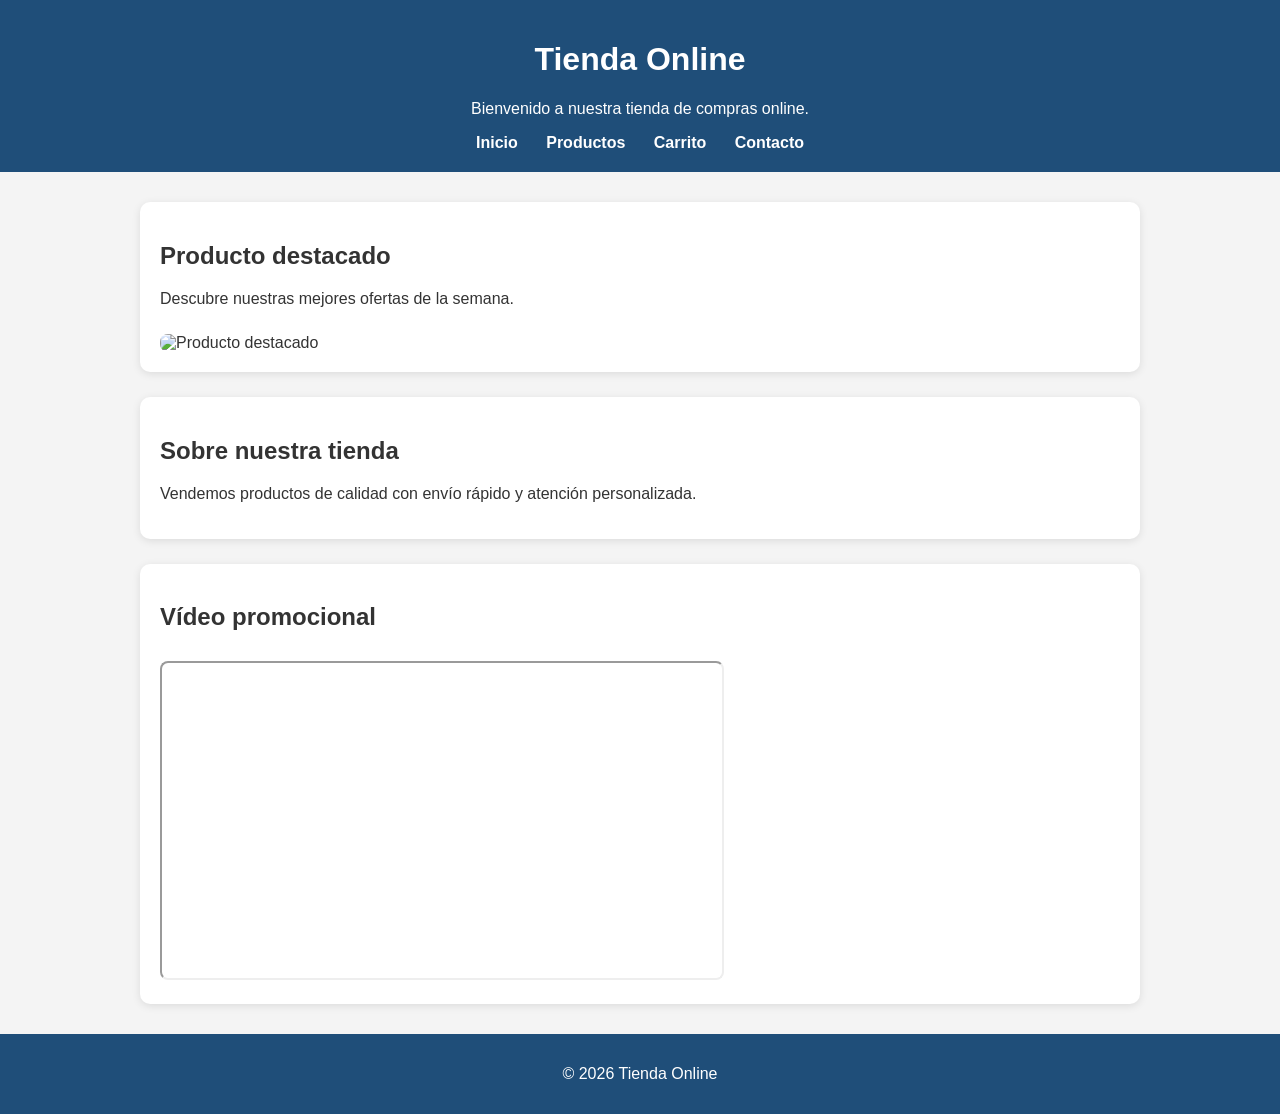
==== index.html @ 956310a9 "Create index.html" ====
<!DOCTYPE html>
<html lang="es">
<head>
  <meta charset="UTF-8">
  <meta name="viewport" content="width=device-width, initial-scale=1.0">
  <title>Tienda Online - Inicio</title>
  <link rel="stylesheet" href="styles.css">
</head>
<body>
  <header>
    <h1>Tienda Online</h1>
    <p>Bienvenido a nuestra tienda de compras online.</p>

    <nav>
      <a href="index.html">Inicio</a>
      <a href="productos.html">Productos</a>
      <a href="carrito.html">Carrito</a>
      <a href="contacto.html">Contacto</a>
    </nav>
  </header>

  <main>
    <section>
      <h2>Producto destacado</h2>
      <p>Descubre nuestras mejores ofertas de la semana.</p>
      <img src="https://images.unsplash.com/photo-1523275335684-37898b6baf30?w=800" alt="Producto destacado">
    </section>

    <section>
      <h2>Sobre nuestra tienda</h2>
      <p>Vendemos productos de calidad con envío rápido y atención personalizada.</p>
    </section>

    <section>
      <h2>Vídeo promocional</h2>
      <iframe width="560" height="315"
        src="https://www.youtube.com/embed/tgbNymZ7vqY"
        title="Vídeo promocional"
        allowfullscreen>
      </iframe>
    </section>
  </main>

  <footer>
    <p>© 2026 Tienda Online</p>
  </footer>
</body>
</html>
---- styles.css ----
body {
  font-family: Arial, sans-serif;
  margin: 0;
  background-color: #f4f4f4;
  color: #333;
}

header {
  background-color: #1f4e79;
  color: white;
  padding: 20px;
  text-align: center;
}

nav {
  margin-top: 15px;
}

nav a {
  color: white;
  text-decoration: none;
  margin: 0 12px;
  font-weight: bold;
}

main {
  width: 90%;
  max-width: 1000px;
  margin: 30px auto;
}

section {
  background-color: white;
  padding: 20px;
  margin-bottom: 25px;
  border-radius: 10px;
  box-shadow: 0 2px 8px rgba(0, 0, 0, 0.1);
}

img, iframe {
  max-width: 100%;
  border-radius: 8px;
  margin-top: 10px;
}

table {
  width: 100%;
  border-collapse: collapse;
  margin-top: 15px;
}

table, th, td {
  border: 1px solid #ccc;
}

th, td {
  padding: 12px;
  text-align: center;
}

th {
  background-color: #e8f1f8;
}

form {
  display: flex;
  flex-direction: column;
}

label {
  margin-top: 12px;
  margin-bottom: 6px;
  font-weight: bold;
}

input, textarea, select, button {
  padding: 10px;
  font-size: 16px;
  border-radius: 6px;
  border: 1px solid #bbb;
}

button {
  margin-top: 20px;
  background-color: #1f4e79;
  color: white;
  border: none;
  cursor: pointer;
}

button:hover {
  background-color: #163a5a;
}

footer {
  text-align: center;
  padding: 15px;
  background-color: #1f4e79;
  color: white;
}
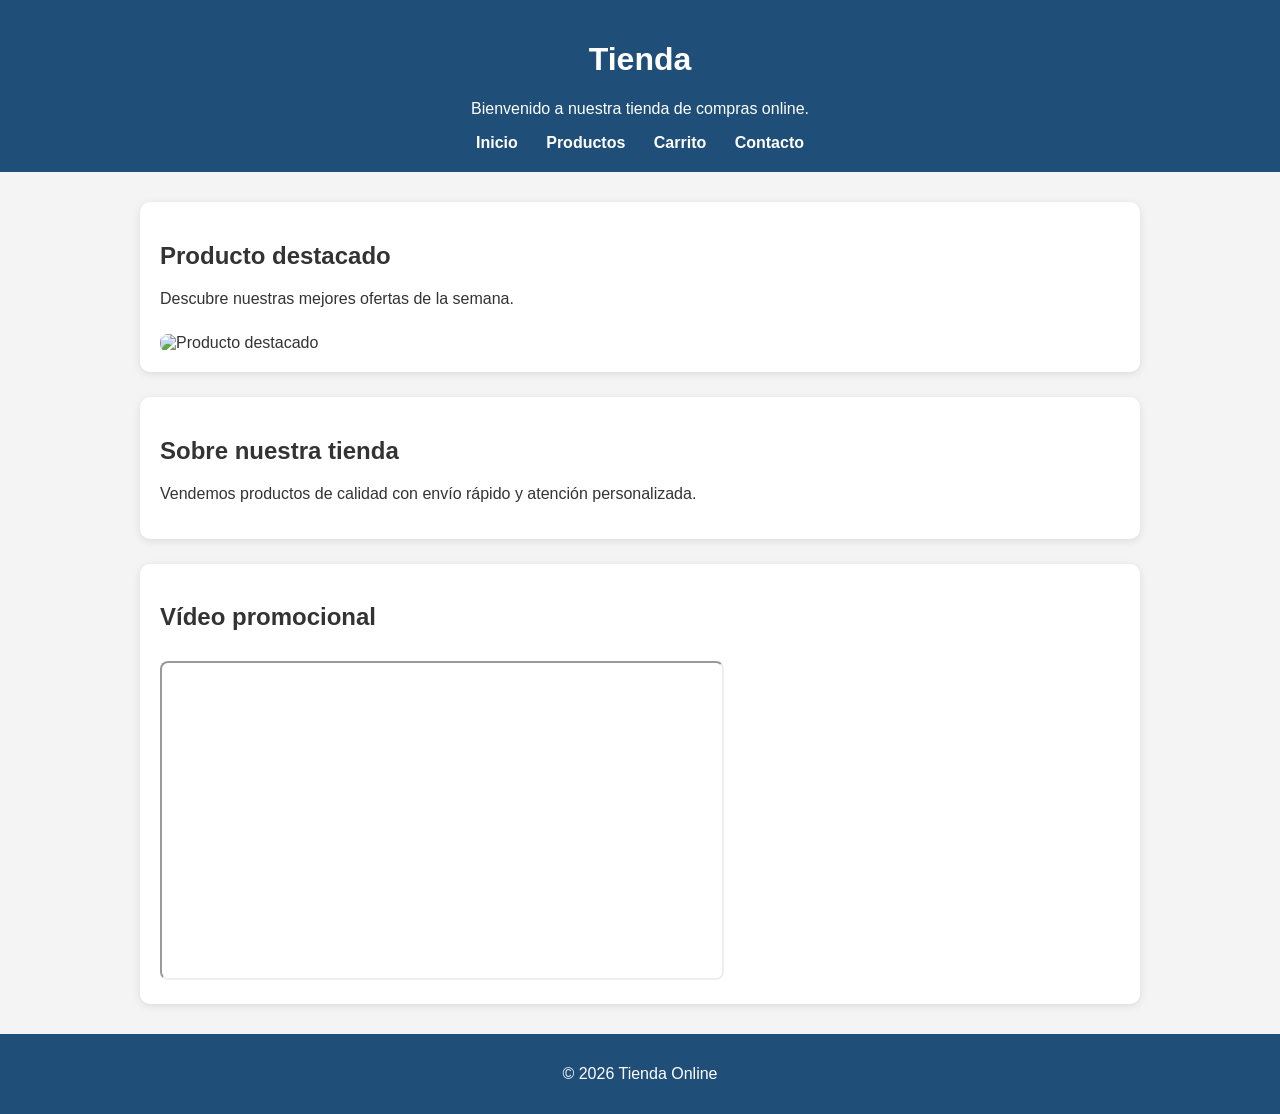
==== commit a825fb85: "Update index.html" ====
--- a/index.html
+++ b/index.html
@@ -3,12 +3,12 @@
 <head>
   <meta charset="UTF-8">
   <meta name="viewport" content="width=device-width, initial-scale=1.0">
-  <title>Tienda Online - Inicio</title>
+  <title>Tienda - Inicio</title>
   <link rel="stylesheet" href="styles.css">
 </head>
 <body>
   <header>
-    <h1>Tienda Online</h1>
+    <h1>Tienda </h1>
     <p>Bienvenido a nuestra tienda de compras online.</p>
 
     <nav>
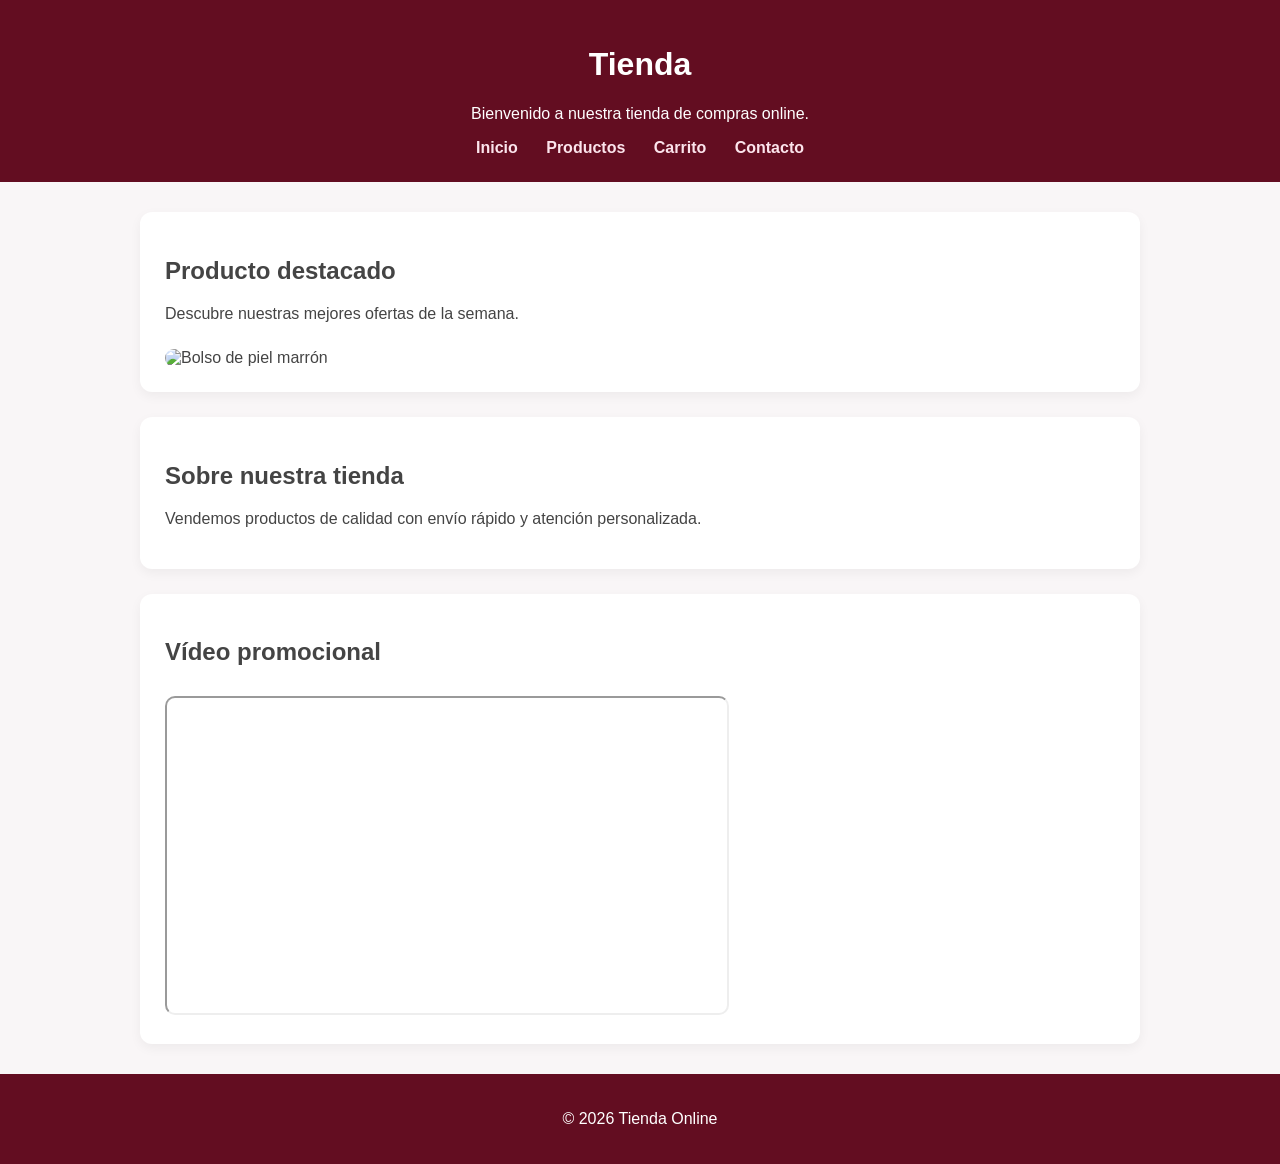
==== commit c0ecb4b2: "Update index.html" ====
--- a/index.html
+++ b/index.html
@@ -23,7 +23,7 @@
     <section>
       <h2>Producto destacado</h2>
       <p>Descubre nuestras mejores ofertas de la semana.</p>
-      <img src="https://images.unsplash.com/photo-1523275335684-37898b6baf30?w=800" alt="Producto destacado">
+      <img src="https://images.unsplash.com/photo-1524498328761-a026e6f9b1df?q=80&w=800" alt="Bolso de piel marrón">
     </section>
 
     <section>
--- a/styles.css
+++ b/styles.css
@@ -1,14 +1,14 @@
 body {
-  font-family: Arial, sans-serif;
+  font-family: 'Verdana', sans-serif;
   margin: 0;
-  background-color: #f4f4f4;
-  color: #333;
+  background-color: #f9f6f7;
+  color: #444;
 }
 
 header {
-  background-color: #1f4e79;
+  background-color: #630d21;
   color: white;
-  padding: 20px;
+  padding: 25px;
   text-align: center;
 }
 
@@ -17,10 +17,16 @@
 }
 
 nav a {
-  color: white;
+  color: #fce4ec;
   text-decoration: none;
   margin: 0 12px;
   font-weight: bold;
+  transition: 0.3s;
+}
+
+nav a:hover {
+  color: white;
+  text-decoration: underline;
 }
 
 main {
@@ -31,15 +37,15 @@
 
 section {
   background-color: white;
-  padding: 20px;
+  padding: 25px;
   margin-bottom: 25px;
-  border-radius: 10px;
-  box-shadow: 0 2px 8px rgba(0, 0, 0, 0.1);
+  border-radius: 12px;
+  box-shadow: 0 4px 12px rgba(0, 0, 0, 0.05);
 }
 
 img, iframe {
   max-width: 100%;
-  border-radius: 8px;
+  border-radius: 10px;
   margin-top: 10px;
 }
 
@@ -50,7 +56,7 @@
 }
 
 table, th, td {
-  border: 1px solid #ccc;
+  border: 1px solid #eee;
 }
 
 th, td {
@@ -59,7 +65,8 @@
 }
 
 th {
-  background-color: #e8f1f8;
+  background-color: #fce4ec;
+  color: #630d21;
 }
 
 form {
@@ -77,26 +84,26 @@
   padding: 10px;
   font-size: 16px;
   border-radius: 6px;
-  border: 1px solid #bbb;
+  border: 1px solid #ddd;
 }
 
 button {
   margin-top: 20px;
-  background-color: #1f4e79;
+  background-color: #630d21;
   color: white;
   border: none;
   cursor: pointer;
+  font-weight: bold;
+  transition: 0.3s;
 }
 
 button:hover {
-  background-color: #163a5a;
+  background-color: #8a122e;
 }
 
 footer {
   text-align: center;
-  padding: 15px;
-  background-color: #1f4e79;
+  padding: 20px;
+  background-color: #630d21;
   color: white;
 }
-
-
